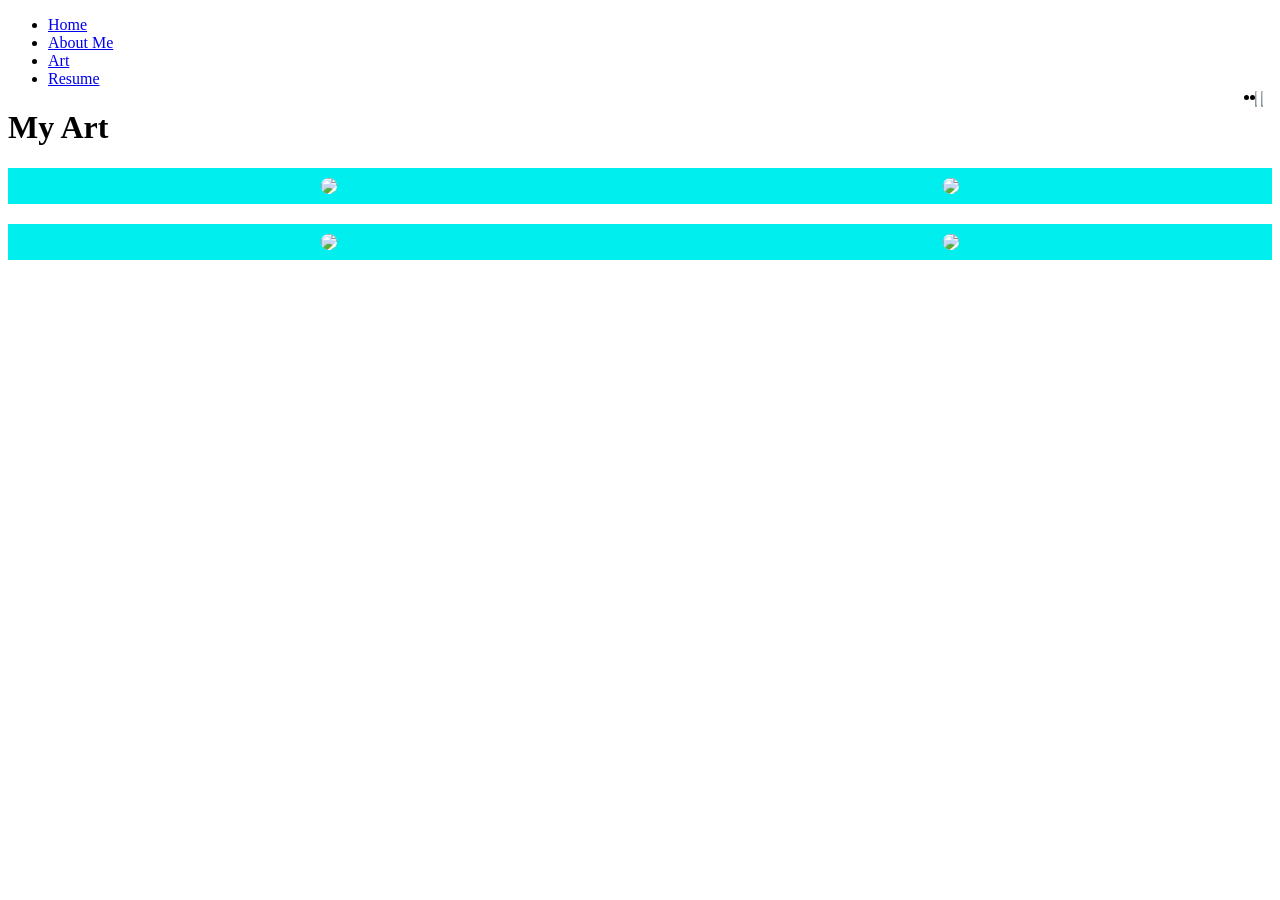
==== art.html @ b29fd4b9 "colors done" ====
<!DOCTYPE html>
<html>
  <head>
    <meta charset="utf-8" />
    <title>Final Project - Art</title>
    <link href="style.css" rel="stylesheet" type="text/css" />
    <style>
      /* Styling Only Related To THIS Page */
      .parent-flex {
        display: flex;
        background-color: rgb(0, 238, 238);
        justify-content: space-around;
        padding: 10px;
        margin-bottom: 20px;
      }

      img {
        max-width: 30%;
        border-radius: 10px;
        object-fit: contain;
        background-color: white;
      }
    </style>
  </head>
  <body>
    <!-- ⬆⬆⬆⬆ Nav Bar -->
    <ul>
      <li><a href="index.html">Home</a></li>
      <li><a href="aboutme.html">About Me</a></li>
      <li><a class="active" href="art.html">Art</a></li>
      <li><a href="resume.html">Resume</a></li>
      <li style="float: right">
        <a target="_blank" href=""
          ><img
            src="https://www.getfocused.no/wp-content/uploads/2022/09/White-YouTube-Logo-Transparent.png"
            style="width: 25px; margin: -5px"
        /></a>
      </li>
      <li style="float: right">
        <a target="_blank" href=""
          ><img
            src="https://img.icons8.com/win10/512/FFFFFF/instagram-new.png"
            style="width: 25px; margin: -5px"
        /></a>
      </li>
    </ul>
    <!-- ⬇⬇⬇⬇⬇⬇ Main Page Content -->
    <h1>My Art</h1>

    <div class="parent-flex">
      <img
        src="images/HeartIcons.jpeg"
      />
      <img
        src="images/VibeyTunes.png"
      />
    </div>

    <div class="parent-flex">
      <img
        src="images/VibeyTunes.png"
      />
      <img
        src="images/HeartIcons.jpeg"
      />
    </div>
  </body>
</html>
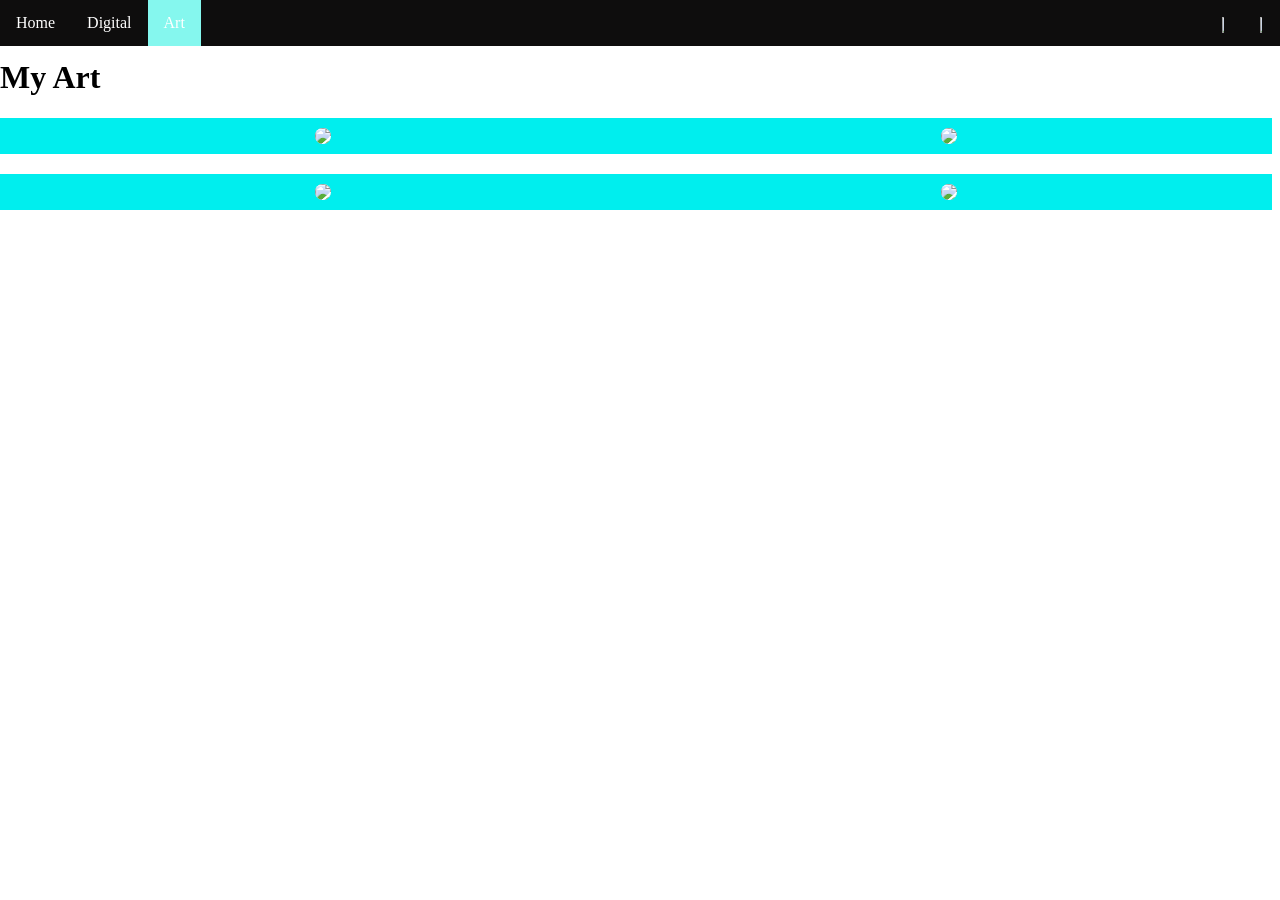
==== commit e71e45cb: "lol" ====
--- a/art.html
+++ b/art.html
@@ -26,9 +26,9 @@
     <!-- ⬆⬆⬆⬆ Nav Bar -->
     <ul>
       <li><a href="index.html">Home</a></li>
-      <li><a href="aboutme.html">About Me</a></li>
+      <li><a href="aboutme.html">Digital</a></li>
       <li><a class="active" href="art.html">Art</a></li>
-      <li><a href="resume.html">Resume</a></li>
+      <li><a href="resume.html"></a></li>
       <li style="float: right">
         <a target="_blank" href=""
           ><img
--- a/style.css
+++ b/style.css
@@ -0,0 +1,45 @@
+/* Styling Only Related To ALL Pages */
+
+body {
+  padding-top: 30px;
+  margin-left: 0px;
+}
+/* ⬆⬆⬆⬆ Nav Bar Styling 
+~~~~~ Taken From: 
+https://www.w3schools.com/css/css_navbar_horizontal.asp */
+ul {
+  list-style-type: none;
+  margin: 0;
+  padding: 0;
+  overflow: hidden;
+  background-color: 
+  #0e0d0d;
+  position: fixed;
+  top: 0;
+  width: 100%;
+  z-index: 999;
+}
+
+li {
+  float: left;
+}
+
+li a {
+  display: block;
+  color: white;
+  text-align: center;
+  padding: 14px 16px;
+  text-decoration: none;
+}
+
+li a:hover:not(.active) {
+  background-color: rgb(255, 121, 170);
+}
+
+.active {
+  background-color: rgb(133, 247, 238);
+}
+
+h1 {
+  width: 100%;
+}
